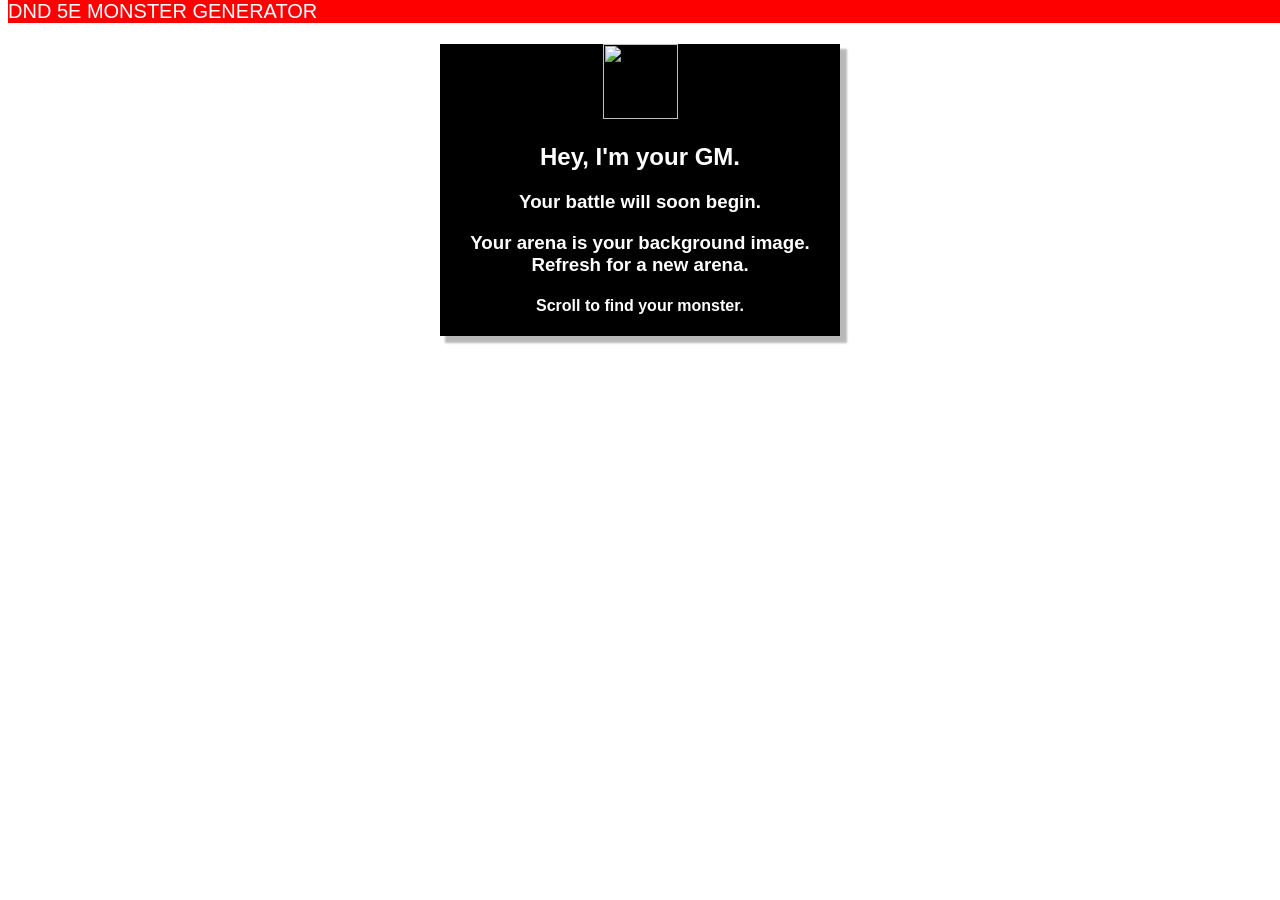
==== index.html @ 4cc911a8 "Add files via upload" ====
<!DOCTYPE html>
<html lang="en" >

<head>
  <meta charset="UTF-8">
  <title>Project 1 - Monster Generator</title>
  
  
  
      <link rel="stylesheet" href="css/style.css">

  
</head>

<body>

  <!DOCTYPE html>
<html lang="en" >
  
  <meta charset="UTF-8">
  <title>✪ Monster Generator</title>
  <meta name="viewport" content="width=device-width">

</head>

<div id="app">
<!--  JSON Data  -->
  
  <div class=header>DND 5E MONSTER GENERATOR</div>
<br><br>
    <div class=speechcontainer>
     <img class="animated-gif"  src="https://thumbs.gfycat.com/RingedWelcomeAustralianshelduck-small.gif"></img>
    
  <div class="gmIntro">
     <h2>Hey, I'm your GM.</h2>
    <h3>Your battle will soon begin.</h3>
    <h3>Your arena is your background image.  Refresh for a new arena.</h3><h4> Scroll to find your monster.</h4>
  </div></div></div>
  <script src='https://cdnjs.cloudflare.com/ajax/libs/jquery/3.3.1/jquery.min.js'></script>
<script src='https://cdnjs.cloudflare.com/ajax/libs/json-editor/0.7.28/jsoneditor.min.js'></script>

  

    <script  src="js/index.js"></script>




</body>

</html>
---- css/style.css ----
.speechcontainer {
  background-color: black;
  text-align: center;
   position: fixed;
    left: 50%;
    transform: translateX(-50%);
  0px; width: 400px;
   box-shadow: 6px 6px 2px 1px rgba(0, 0, 0, 0.28);
}

.bg0 {
  background: url('https://picsum.photos/1200') no-repeat center center fixed;
  background-size: cover;
}

.bg1 {
  background: url('https://picsum.photos/1200') no-repeat center center fixed;
  background-size: cover;
}

.bg2 {
  background: url('https://picsum.photos/1200') no-repeat center center fixed;
  background-size: cover;
}

/**stylization**/

	.container {
    background: #FFFFFF;
    font-family: arial;
    width: 400px;
    	align-items: center;
    box-shadow: 6px 6px 2px 1px rgba(0, 0, 0, 0.28);

}

h1 {
  color: #fff;
  background: grey;
  font-family: arial;
}

.justPadding {
  padding-top:700px;

}

.header {
  overflow:hidden;
  position: fixed; 
  top: 0;
  width: 100%;
  color: #fff;
  background: red;
  font-family: arial;
  font-size: 20px;
}

.container2 {
  color: #FFFFFF;
   text-shadow: 2px 2px 4px #000000; 
    background: grey;
    width: 100%;
    	align-items: center;
}

.gmIntro {
  color: #fff;
  font-family: arial;
  height: 50%;
  align: center;
}

img.animated-gif{
  width: 75px;
  height: 75px;
}
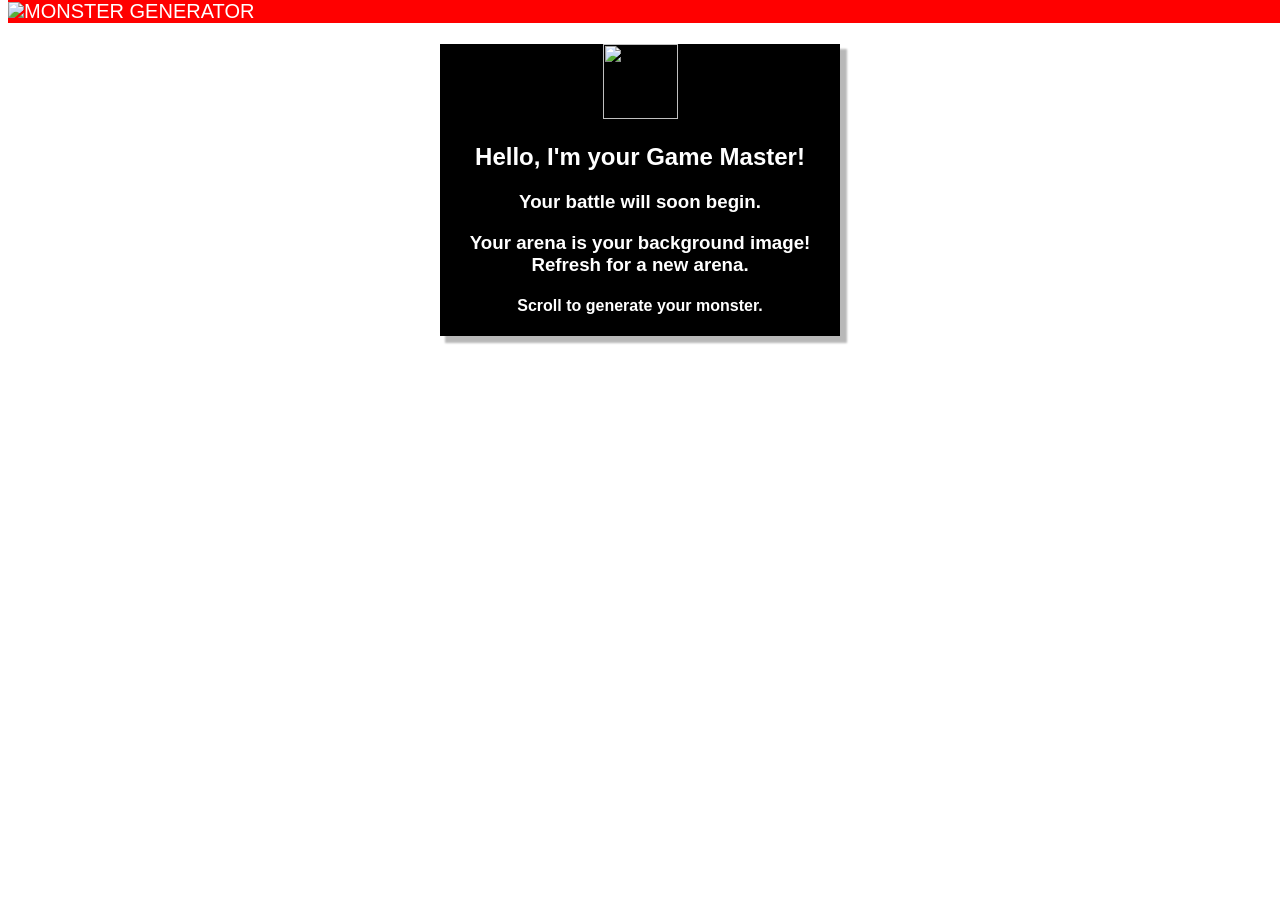
==== commit 9db531de: "Add files via upload" ====
--- a/index.html
+++ b/index.html
@@ -3,7 +3,7 @@
 
 <head>
   <meta charset="UTF-8">
-  <title>Project 1 - Monster Generator</title>
+  <title>Monster Generator</title>
   
   
   
@@ -26,15 +26,15 @@
 <div id="app">
 <!--  JSON Data  -->
   
-  <div class=header>DND 5E MONSTER GENERATOR</div>
+  <div class=header><div class=headerWrap><img class="logo" src="https://i.pinimg.com/originals/48/cb/53/48cb5349f515f6e59edc2a4de294f439.png"></img>MONSTER GENERATOR<br></div></div>
 <br><br>
     <div class=speechcontainer>
      <img class="animated-gif"  src="https://thumbs.gfycat.com/RingedWelcomeAustralianshelduck-small.gif"></img>
     
   <div class="gmIntro">
-     <h2>Hey, I'm your GM.</h2>
+     <h2>Hello, I'm your Game Master!</h2>
     <h3>Your battle will soon begin.</h3>
-    <h3>Your arena is your background image.  Refresh for a new arena.</h3><h4> Scroll to find your monster.</h4>
+    <h3>Your arena is your background image! <br>Refresh for a new arena.</h3><h4> Scroll to generate your monster.</h4>
   </div></div></div>
   <script src='https://cdnjs.cloudflare.com/ajax/libs/jquery/3.3.1/jquery.min.js'></script>
 <script src='https://cdnjs.cloudflare.com/ajax/libs/json-editor/0.7.28/jsoneditor.min.js'></script>
